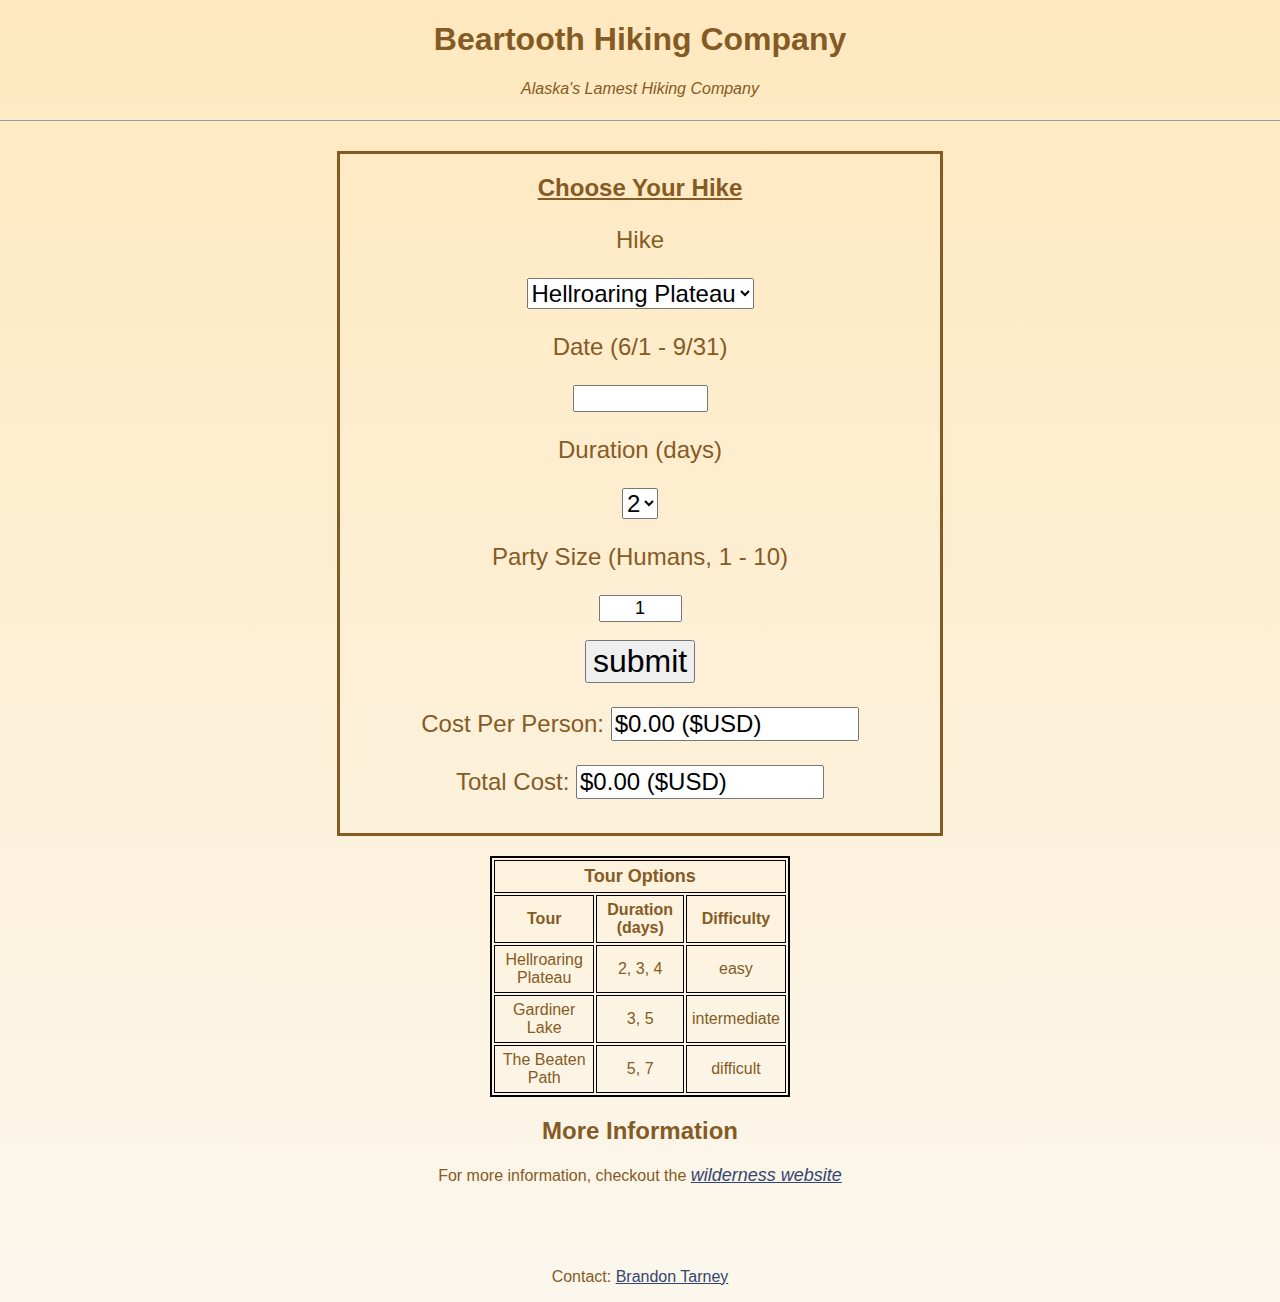
==== tarneyHW_m8_605481/web/index.html @ 81d8ccd3 "added datepicker from JQUERY" ====
<!DOCTYPE html>
<html>
        <head>
                <title>Beartooth Hiking Company (BHC)</title>
                <meta http-equiv="Content-Type" content="text/html; charset=utf-8" />
                <link rel="stylesheet" href="css/BeartoothHikingCompany.css" type="text/css" />
                <script type="text/javascript" src="javascript/BeartoothHikingCompany.js"></script>

                <!-- JQUERY MAGIC -->
                <script src="javascript/jquery-3.2.1.js"></script>
                <script src="javascript/jquery-ui-1.12.1/jquery-ui.js"></script>
                <script>
                    $( function() {
                        $( "#datepicker" ).datepicker();
                    } );
                </script>
                <style>
                    .ui-datepicker {
                        background: #c6dbff;
                    }
                </style>
        </head>
        <body>
                <div id="page_wrapper">
                        <header>
                                <h1 id="top_header">Beartooth Hiking Company</h1>
                                <p id="slogan">Alaska's Lamest Hiking Company</p>
                                <nav>
                        </header>
                        <section id="form" class="table">
                                <h2 id="form_header">Choose Your Hike</h2>
                                <form action="http://localhost:8084/tarneyHW_m7_605481/TarneyServlet" method=GET onSubmit=" return validatePartySize(1, 10)">
                                        <!-- <form action="http://web6.jhuep.com:80/tarneyHW_m7_605481/TarneyServlet" method=GET onSubmit=" return validatePartySize(1, 10)"> -->
                                        <p class="excited_msg">Hike</p>
                                        <select class="bigger_text" name="hike" size="1">
                                                <option value="hellroaring">Hellroaring Plateau</option>
                                                <option value="gardiner">Gardiner Lake</option>
                                                <option value="beaten">Beaten Path</option>
                                        </select>
                                        <p class="excited_msg">Date (6/1 - 9/31)</p>
                                        <input type="text" class="big_text" id="datepicker" size="10">
                                        <p class="excited_msg">Duration (days)</p>
                                        <select class="bigger_text" name="duration">
                                                <option value="2">2</option>
                                                <option value="3">3</option>
                                                <option value="4">4</option>
                                                <option value="5">5</option>
                                                <option value="7">7</option>
                                        </select>
                                        <p class="excited_msg">Party Size (Humans, 1 - 10)</p>
                                        <input class="big_text" type="text" size="5" maxlength="2" name="people" id="people" onBlur="validatePartySize(1,10)" value="1">
                                        <br/><br/>
                                        <input class="biggest_text" type="SUBMIT" name="submit" value="submit" />
                                        <br/>
                                        <p class="excited_msg">Cost Per Person:
                                        <input class="bigger_text" type="text" name="zip" size="15" maxlength="15" value="$0.00 ($USD)"/>
                                        </p>
                                        <p class="excited_msg">Total Cost:
                                        <input class="bigger_text" type="text" name="zip" size="15" maxlength="15" value="$0.00 ($USD)"/>
                                        </p>
                                        </form>
                        </section>
                        <!-- form types: text fields, text areas, buttons, checkboxes, password, file, radio, submit, text -->
                        <section id="main_info">
                                <table id="tours_table">
                                        <thead>
                                                <tr>
                                                        <th id="table_title" colspan="5">Tour Options</th>
                                                </tr>
                                                <tr>
                                                        <th>Tour</th>
                                                        <th>Duration (days)</th>
                                                        <th>Difficulty</th>
                                                </tr>
                                        </thead>
                                        <tbody>
                                                <tr>
                                                        <td>Hellroaring Plateau</td>
                                                        <td>2, 3, 4</td>
                                                        <td>easy</td>
                                                </tr>
                                                <tr>
                                                        <td>Gardiner Lake</td>
                                                        <td>3, 5</td>
                                                        <td>intermediate</td>
                                                </tr>
                                                <tr>
                                                        <td>The Beaten Path</td>
                                                        <td>5, 7</td>
                                                        <td>difficult</td>
                                                </tr>

                                        </tbody>
                                </table>
                        </section>
                        <section id="more_info">
                                <h2 id="more_info_header" class="more_info">More Information</h2>
                                <p>For more information, checkout the <a href="http://www.wilderness.net/index.cfm?fuse=NWPS&sec=wildView&WID=1"><span id="wilderness_link">wilderness website</span></a></p>
                        </section>
                        <footer>
                                <p>Contact: <a href="mailto:brandon.tarney@gmail.com">Brandon Tarney</a></p>
                        </footer>
                </div>
        </body>
</html>
---- tarneyHW_m8_605481/web/css/BeartoothHikingCompany.css ----
@charset "utf-8";
/* CSS DOCUMENT */
body {
  text-align: center;
  font-family: Helvetica, Arial, sans-serif;
  font-weight: lighter;
  background-image: -webkit-gradient(linear, 0% 0%, 0% 100%, from(#ffe8be), to(#fbf7ed));
  color: rgb( 133, 91, 37);
  margin: 0;
  cursor: wait;

}
header {
  background-image: url("images/Camping02.gif");
  top: 0;
  width: 100%;
}
nav {
  margin-left: auto;
  margin-right: auto;
  list-style: inside;
  list-style-type: none;
  border-bottom-width: 2px;
  border-bottom-style: ridge;
  padding-top: 5px;
  text-align: center;
}
ul, ol{
  margin: 10;
  padding: 0;
}
li {
  display: inline;
  padding-left: 30px;
  padding-right: 30px;
  padding-top: 3px;
}
footer {
  padding-top: 50px;
}
table {
  margin-left: auto;
  margin-right: auto;
  width: 300px;
  border: 2px solid black;
}
th,td {
  border: 1px solid black;
  text-align: center;
  padding: 5px;
}
a {
  color: rgb(52, 69, 113);
}
a:hover {
  background-color: #dfae4e;
}
.biggest_text {
  font-size: xx-large;
}
.bigger_text {
  font-size: x-large;
}
.big_text {
  font-size: large;
  text-align: center;
}
.hiking_tours_list {
  display: block;
  font-size: x-large;
}
.excited_msg {
    font-style: bold;
    font-size: x-large;
}
.hidden_msg {
    font-size: x-small;
}
th#table_title {
  font-size: large;
}
table#tours_table {
  margin-bottom: 5px;
}
#form {
  width: 600px;
  margin-left: auto;
  margin-right: auto;
  border-style: solid;
  padding-bottom: 10px;
  margin-top: 30px;
  margin-bottom: 20px;
}
#form_header {
  text-decoration: underline
}
#wilderness_link {
  font-size: large;
  font-style: italic;
}
#tour_options {
  width: 600;
}
#top_pic, .table_pic {
  width: 200px;
  height: 100px;
  align-self: stretch;
}
#slogan {
    font-style: italic;
}
#hiking_tours_header {
  text-decoration: underline;
}
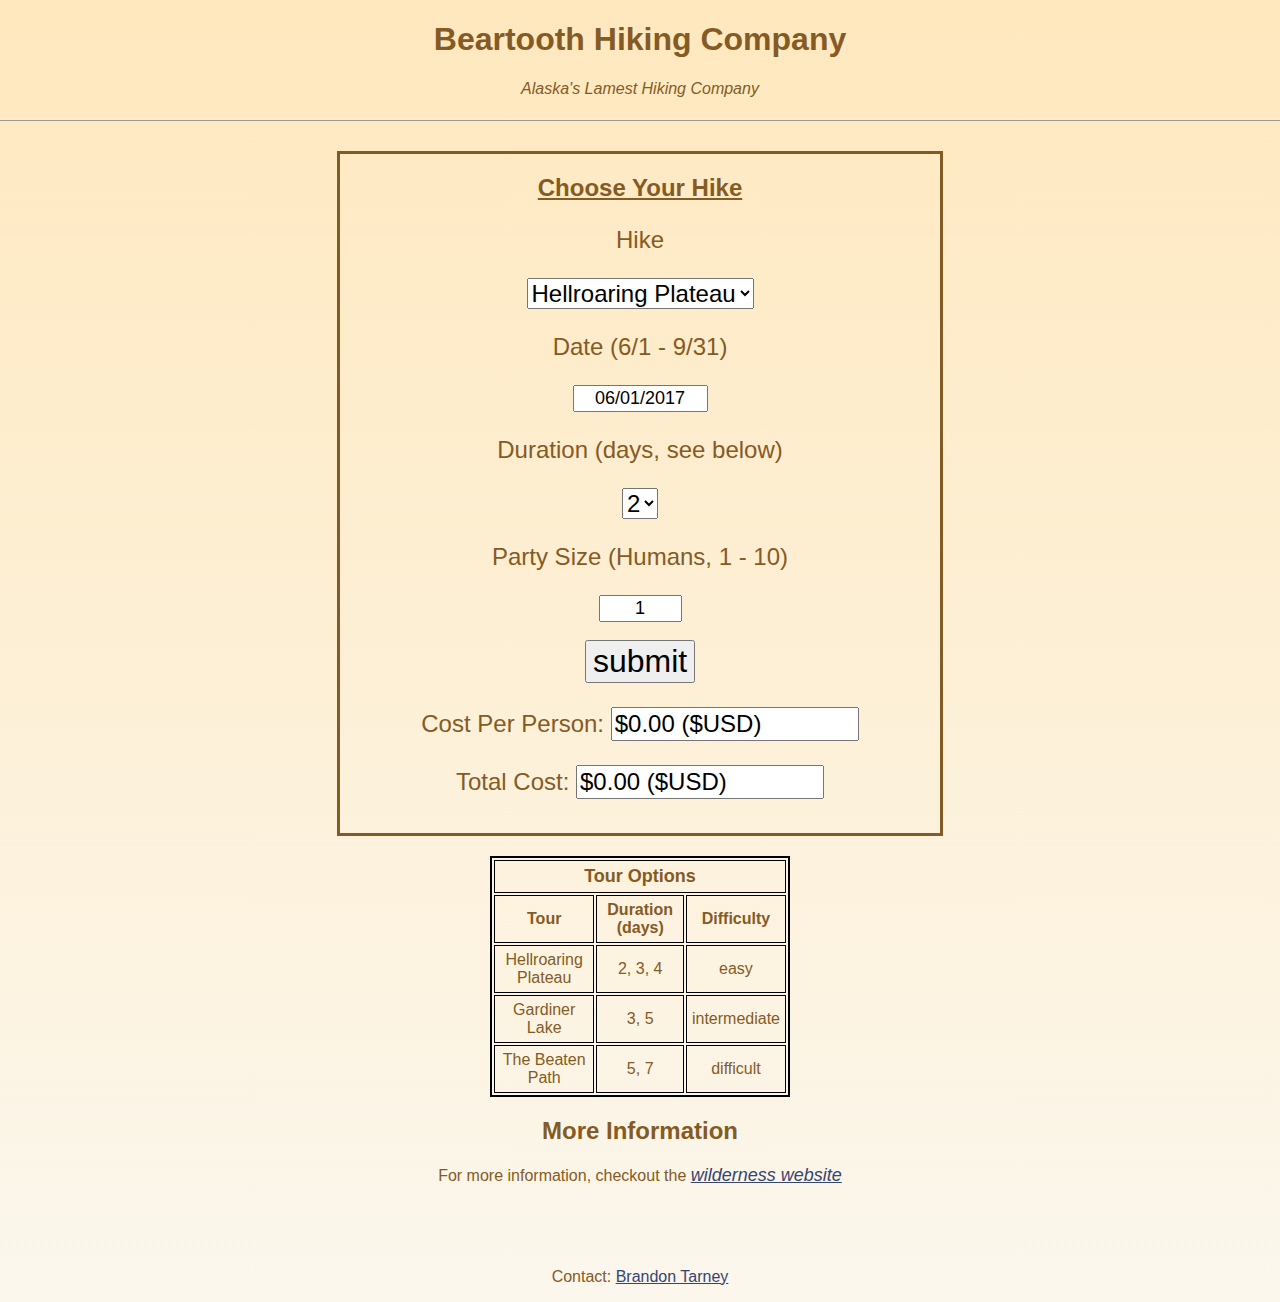
==== commit 791d54e7: "fix linking to last project (m7 vs. m8)" ====
--- a/tarneyHW_m8_605481/web/index.html
+++ b/tarneyHW_m8_605481/web/index.html
@@ -1,105 +1,105 @@
 <!DOCTYPE html>
 <html>
-        <head>
-                <title>Beartooth Hiking Company (BHC)</title>
-                <meta http-equiv="Content-Type" content="text/html; charset=utf-8" />
-                <link rel="stylesheet" href="css/BeartoothHikingCompany.css" type="text/css" />
-                <script type="text/javascript" src="javascript/BeartoothHikingCompany.js"></script>
+    <head>
+        <title>Beartooth Hiking Company (BHC)</title>
+        <meta http-equiv="Content-Type" content="text/html; charset=utf-8" />
+        <link rel="stylesheet" href="css/BeartoothHikingCompany.css" type="text/css" />
+        <script type="text/javascript" src="javascript/BeartoothHikingCompany.js"></script>
 
-                <!-- JQUERY MAGIC -->
-                <script src="javascript/jquery-3.2.1.js"></script>
-                <script src="javascript/jquery-ui-1.12.1/jquery-ui.js"></script>
-                <script>
-                    $( function() {
-                        $( "#datepicker" ).datepicker();
-                    } );
-                </script>
-                <style>
-                    .ui-datepicker {
-                        background: #c6dbff;
-                    }
-                </style>
-        </head>
-        <body>
-                <div id="page_wrapper">
-                        <header>
-                                <h1 id="top_header">Beartooth Hiking Company</h1>
-                                <p id="slogan">Alaska's Lamest Hiking Company</p>
-                                <nav>
-                        </header>
-                        <section id="form" class="table">
-                                <h2 id="form_header">Choose Your Hike</h2>
-                                <form action="http://localhost:8084/tarneyHW_m7_605481/TarneyServlet" method=GET onSubmit=" return validatePartySize(1, 10)">
-                                        <!-- <form action="http://web6.jhuep.com:80/tarneyHW_m7_605481/TarneyServlet" method=GET onSubmit=" return validatePartySize(1, 10)"> -->
-                                        <p class="excited_msg">Hike</p>
-                                        <select class="bigger_text" name="hike" size="1">
-                                                <option value="hellroaring">Hellroaring Plateau</option>
-                                                <option value="gardiner">Gardiner Lake</option>
-                                                <option value="beaten">Beaten Path</option>
-                                        </select>
-                                        <p class="excited_msg">Date (6/1 - 9/31)</p>
-                                        <input type="text" class="big_text" id="datepicker" size="10">
-                                        <p class="excited_msg">Duration (days)</p>
-                                        <select class="bigger_text" name="duration">
-                                                <option value="2">2</option>
-                                                <option value="3">3</option>
-                                                <option value="4">4</option>
-                                                <option value="5">5</option>
-                                                <option value="7">7</option>
-                                        </select>
-                                        <p class="excited_msg">Party Size (Humans, 1 - 10)</p>
-                                        <input class="big_text" type="text" size="5" maxlength="2" name="people" id="people" onBlur="validatePartySize(1,10)" value="1">
-                                        <br/><br/>
-                                        <input class="biggest_text" type="SUBMIT" name="submit" value="submit" />
-                                        <br/>
-                                        <p class="excited_msg">Cost Per Person:
-                                        <input class="bigger_text" type="text" name="zip" size="15" maxlength="15" value="$0.00 ($USD)"/>
-                                        </p>
-                                        <p class="excited_msg">Total Cost:
-                                        <input class="bigger_text" type="text" name="zip" size="15" maxlength="15" value="$0.00 ($USD)"/>
-                                        </p>
-                                        </form>
-                        </section>
-                        <!-- form types: text fields, text areas, buttons, checkboxes, password, file, radio, submit, text -->
-                        <section id="main_info">
-                                <table id="tours_table">
-                                        <thead>
-                                                <tr>
-                                                        <th id="table_title" colspan="5">Tour Options</th>
-                                                </tr>
-                                                <tr>
-                                                        <th>Tour</th>
-                                                        <th>Duration (days)</th>
-                                                        <th>Difficulty</th>
-                                                </tr>
-                                        </thead>
-                                        <tbody>
-                                                <tr>
-                                                        <td>Hellroaring Plateau</td>
-                                                        <td>2, 3, 4</td>
-                                                        <td>easy</td>
-                                                </tr>
-                                                <tr>
-                                                        <td>Gardiner Lake</td>
-                                                        <td>3, 5</td>
-                                                        <td>intermediate</td>
-                                                </tr>
-                                                <tr>
-                                                        <td>The Beaten Path</td>
-                                                        <td>5, 7</td>
-                                                        <td>difficult</td>
-                                                </tr>
+        <!-- JQUERY MAGIC -->
+        <script src="javascript/jquery-3.2.1.js"></script>
+        <script src="javascript/jquery-ui-1.12.1/jquery-ui.js"></script>
+        <script>
+            $(function () {
+                $("#datepicker").datepicker();
+            });
+        </script>
+        <style>
+            .ui-datepicker {
+                background: #c6dbff;
+            }
+        </style>
+    </head>
+    <body>
+        <div id="page_wrapper">
+            <header>
+                <h1 id="top_header">Beartooth Hiking Company</h1>
+                <p id="slogan">Alaska's Lamest Hiking Company</p>
+                <nav>
+            </header>
+            <section id="form" class="table">
+                <h2 id="form_header">Choose Your Hike</h2>
+                <!-- <form action="http://localhost:8084/tarneyHW_m8_605481/TarneyServlet" method=GET onSubmit=" return validatePartySize(1, 10)"> -->
+                <form action="http://web6.jhuep.com:80/tarneyHW_m8_605481/TarneyServlet" method=GET onSubmit=" return validatePartySize(1, 10)">
+                    <p class="excited_msg">Hike</p>
+                    <select class="bigger_text" name="hike" size="1">
+                        <option value="hellroaring">Hellroaring Plateau</option>
+                        <option value="gardiner">Gardiner Lake</option>
+                        <option value="beaten">Beaten Path</option>
+                    </select>
+                    <p class="excited_msg">Date (6/1 - 9/31)</p>
+                    <input type="text" class="big_text" id="datepicker" name="datepicker" size="10" value="06/01/2017">
+                    <p class="excited_msg">Duration (days, see below)</p>
+                    <select class="bigger_text" name="duration">
+                        <option value="2">2</option>
+                        <option value="3">3</option>
+                        <option value="4">4</option>
+                        <option value="5">5</option>
+                        <option value="7">7</option>
+                    </select>
+                    <p class="excited_msg">Party Size (Humans, 1 - 10)</p>
+                    <input class="big_text" type="text" size="5" maxlength="2" name="people" id="people" onBlur="validatePartySize(1, 10)" value="1">
+                    <br/><br/>
+                    <input class="biggest_text" type="SUBMIT" name="submit" value="submit" />
+                    <br/>
+                    <p class="excited_msg">Cost Per Person:
+                        <input class="bigger_text" type="text" name="costPerPerson" size="15" maxlength="15" value="$0.00 ($USD)"/>
+                    </p>
+                    <p class="excited_msg">Total Cost:
+                        <input class="bigger_text" type="text" name="totalCost" size="15" maxlength="15" value="$0.00 ($USD)"/>
+                    </p>
+                </form>
+            </section>
+            <!-- form types: text fields, text areas, buttons, checkboxes, password, file, radio, submit, text -->
+            <section id="main_info">
+                <table id="tours_table">
+                    <thead>
+                        <tr>
+                            <th id="table_title" colspan="5">Tour Options</th>
+                        </tr>
+                        <tr>
+                            <th>Tour</th>
+                            <th>Duration (days)</th>
+                            <th>Difficulty</th>
+                        </tr>
+                    </thead>
+                    <tbody>
+                        <tr>
+                            <td>Hellroaring Plateau</td>
+                            <td>2, 3, 4</td>
+                            <td>easy</td>
+                        </tr>
+                        <tr>
+                            <td>Gardiner Lake</td>
+                            <td>3, 5</td>
+                            <td>intermediate</td>
+                        </tr>
+                        <tr>
+                            <td>The Beaten Path</td>
+                            <td>5, 7</td>
+                            <td>difficult</td>
+                        </tr>
 
-                                        </tbody>
-                                </table>
-                        </section>
-                        <section id="more_info">
-                                <h2 id="more_info_header" class="more_info">More Information</h2>
-                                <p>For more information, checkout the <a href="http://www.wilderness.net/index.cfm?fuse=NWPS&sec=wildView&WID=1"><span id="wilderness_link">wilderness website</span></a></p>
-                        </section>
-                        <footer>
-                                <p>Contact: <a href="mailto:brandon.tarney@gmail.com">Brandon Tarney</a></p>
-                        </footer>
-                </div>
-        </body>
+                    </tbody>
+                </table>
+            </section>
+            <section id="more_info">
+                <h2 id="more_info_header" class="more_info">More Information</h2>
+                <p>For more information, checkout the <a href="http://www.wilderness.net/index.cfm?fuse=NWPS&sec=wildView&WID=1"><span id="wilderness_link">wilderness website</span></a></p>
+            </section>
+            <footer>
+                <p>Contact: <a href="mailto:brandon.tarney@gmail.com">Brandon Tarney</a></p>
+            </footer>
+        </div>
+    </body>
 </html>
